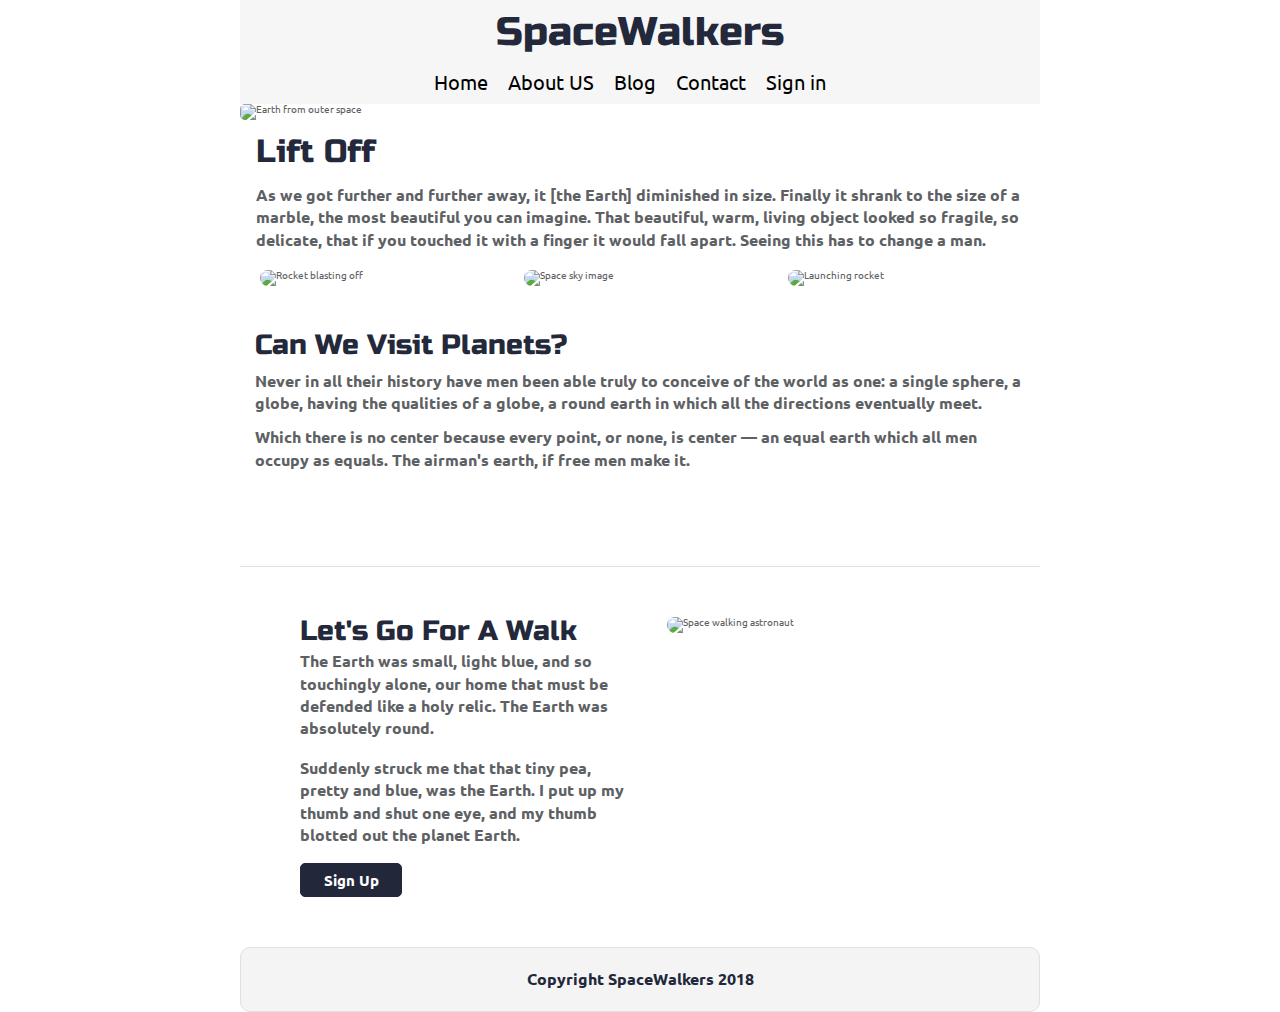
==== index.html @ dbb89bdf "project Done, stretches just need to be added" ====
<!doctype html>

<html lang="en">

<head>
    <meta charset="utf-8">
    <meta name="viewport" content="width=device-width, initial-scale=1, user-scalable=no" />


    <title>SpaceWalkers</title>

    <link href="https://fonts.googleapis.com/css?family=Russo+One|Ubuntu" rel="stylesheet">
    <link href="css/index.css" rel="stylesheet">

    <!--[if lt IE 9]>
    <script src="https://cdnjs.cloudflare.com/ajax/libs/html5shiv/3.7.3/html5shiv.js"></script>
  <![endif]-->
</head>

<body>

    <!-- navigation code here -->

    <div class="container home">

        <header class="intro">
            <div class="navh1">
                <h1>
                    SpaceWalkers
                </h1>
                <nav>
                    <a href="#">Home</a>
                    <a href="#">About US</a>
                    <a href="#">Blog</a>
                    <a href="#">Contact</a>
                    <a href="#">Sign in</a>
                </nav>

            </div>

            <div>
                <!-- image code here -->
                <img class="Mainimage1" src="img/main-header.png" alt="Earth from outer space">
            </div>


            <h2>Lift Off</h2>

            <p>As we got further and further away, it [the Earth] diminished in size. Finally it shrank to the size of a marble, the most beautiful you can imagine. That beautiful, warm, living object looked so fragile, so delicate, that if you touched it
                with a finger it would fall apart. Seeing this has to change a man.</p>
        </header>

        <section class="space-images">
            <img src="img/blast.png" class="blast" alt="Rocket blasting off">
            <img src="img/sky.png" class="sky" alt="Space sky image">
            <img src="img/launch.png" class="launch" alt="Launching rocket">
        </section>

        <section class="visit-planets">

            <h3>Can We Visit Planets?</h3>

            <p>Never in all their history have men been able truly to conceive of the world as one: a single sphere, a globe, having the qualities of a globe, a round earth in which all the directions eventually meet.</p>

            <p>Which there is no center because every point, or none, is center — an equal earth which all men occupy as equals. The airman's earth, if free men make it.</p>
        </section>

        <section class="walk">
            <div class="walk-text">
                <h3>Let's Go For A Walk</h3>

                <p>The Earth was small, light blue, and so touchingly alone, our home that must be defended like a holy relic. The Earth was absolutely round.</p>

                <p>Suddenly struck me that that tiny pea, pretty and blue, was the Earth. I put up my thumb and shut one eye, and my thumb blotted out the planet Earth.</p>

                <div class="btn">
                    Sign Up
                </div>
            </div>

            <div class="walk-img">
                <img src="img/space-walk.png" alt="Space walking astronaut">
            </div>

        </section>

        <footer>
            <p>Copyright SpaceWalkers 2018</p>
        </footer>

    </div>
</body>

</html>
---- css/index.css ----
/* http://meyerweb.com/eric/tools/css/reset/ 
   v2.0 | 20110126
   License: none (public domain)
*/
html,
body,
div,
span,
applet,
object,
iframe,
h1,
h2,
h3,
h4,
h5,
h6,
p,
blockquote,
pre,
a,
abbr,
acronym,
address,
big,
cite,
code,
del,
dfn,
em,
img,
ins,
kbd,
q,
s,
samp,
small,
strike,
strong,
sub,
sup,
tt,
var,
b,
u,
i,
center,
dl,
dt,
dd,
ol,
ul,
li,
fieldset,
form,
label,
legend,
table,
caption,
tbody,
tfoot,
thead,
tr,
th,
td,
article,
aside,
canvas,
details,
embed,
figure,
figcaption,
footer,
header,
hgroup,
menu,
nav,
output,
ruby,
section,
summary,
time,
mark,
audio,
video {
  margin: 0;
  padding: 0;
  border: 0;
  font-size: 100%;
  font: inherit;
  vertical-align: baseline;
}
/* HTML5 display-role reset for older browsers */
article,
aside,
details,
figcaption,
figure,
footer,
header,
hgroup,
menu,
nav,
section {
  display: block;
}
body {
  line-height: 1;
}
ol,
ul {
  list-style: none;
}
blockquote,
q {
  quotes: none;
}
blockquote:before,
blockquote:after,
q:before,
q:after {
  content: '';
  content: none;
}
table {
  border-collapse: collapse;
  border-spacing: 0;
}
* {
  box-sizing: border-box;
}
html {
  font-size: 62.5%;
}
html,
body {
  font-family: 'Ubuntu', sans-serif;
  color: #5E6164;
}
h1,
h2,
h3,
h4,
h5 {
  font-family: 'Russo One', sans-serif;
  color: #23293B;
}
h2 {
  font-size: 3.2rem;
}
h3 {
  font-size: 2.8rem;
}
p {
  font-size: 1.6rem;
  line-height: 1.4;
  font-weight: Bolder;
}
.container {
  max-width: 800px;
  width: 100%;
  margin: 0 auto;
}
.intro .navh1 {
  display: flex;
  width: 100%;
  flex-direction: column;
  background-color: #F6F6F6;
}
.intro h1 {
  Font-size: 4rem;
  margin-bottom: 2.5%;
  margin-top: 1.5%;
  text-align: center;
}
@media (max-width: 500px) {
  .intro h1 {
    font-size: 3rem;
  }
}
.intro nav {
  display: flex;
  justify-content: center;
  margin-bottom: 1.5%;
}
.intro nav a {
  font-size: 2rem;
  margin-right: 2.5%;
  text-decoration: none;
  color: Black;
}
@media (max-width: 500px) {
  .intro nav a {
    font-size: 1.5rem;
  }
}
.intro nav a:hover {
  background-color: blue;
  color: white;
}
.intro .Mainimage1 {
  width: 100%;
  border-radius: 5px;
}
footer {
  color: #22283B;
  background: #f4f4f4;
  padding: 20px 0;
  border: 1px double #e0e0e0;
  border-radius: 10px;
  display: flex;
  justify-content: center;
  align-items: center;
}
.home .intro h2 {
  padding: 2%;
}
.home .intro p {
  padding: 0 2%;
}
.home .space-images {
  display: flex;
  flex-wrap: wrap;
  width: 100%;
}
@media (max-width: 500px) {
  .home .space-images .sky {
    display: none;
  }
  .home .space-images .launch {
    display: none;
  }
  .home .space-images .blast {
    width: 90%;
  }
}
.home .space-images img {
  width: 28%;
  margin: 2.3% 2.5%;
  border-radius: 20px;
  height: 100%;
}
.home .visit-planets {
  padding: 15px;
  margin-bottom: 10%;
}
@media (max-width: 500px) {
  .home .visit-planets {
    margin-bottom: 3%;
  }
}
.home .visit-planets h3 {
  margin-top: 1.5%;
}
.home .visit-planets p {
  margin-top: 1.5%;
}
@media (max-width: 500px) {
  .home .visit-planets p {
    margin-bottom: 5%;
  }
}
.home .walk {
  margin-top: 1%;
  border-top: 1px solid #dee2e6;
  padding: 50px 60px;
  display: flex;
  justify-content: center;
}
@media (max-width: 500px) {
  .home .walk {
    flex-direction: column-reverse;
    justify-content: flex-start;
    width: 90%;
    padding: 0.5%;
  }
}
.home .walk .walk-text {
  width: 50%;
}
@media (max-width: 500px) {
  .home .walk .walk-text {
    width: 100%;
    padding-left: 3%;
    margin-bottom: 4%;
  }
}
.home .walk .walk-text h3 {
  margin-bottom: 1.5%;
}
.home .walk .walk-text p {
  margin-bottom: 5%;
}
.home .walk .walk-text .btn {
  width: 30%;
  padding: 2.5% 0%;
  border: 1px solid #22283A;
  font-size: 1.5rem;
  background-color: #22283A;
  color: white;
  text-align: center;
  font-weight: Bolder;
  border-radius: 5px;
}
@media (max-width: 500px) {
  .home .walk .walk-text .btn {
    width: 100%;
    padding: 5% 0%;
    margin-bottom: 4%;
  }
}
.home .walk .walk-img {
  width: 46%;
  margin-left: 4%;
}
@media (max-width: 500px) {
  .home .walk .walk-img {
    width: 95%;
    margin-bottom: 5%;
    margin-right: 5%;
  }
}
.home .walk .walk-img img {
  width: 100%;
  height: auto;
  border-radius: 10px;
}
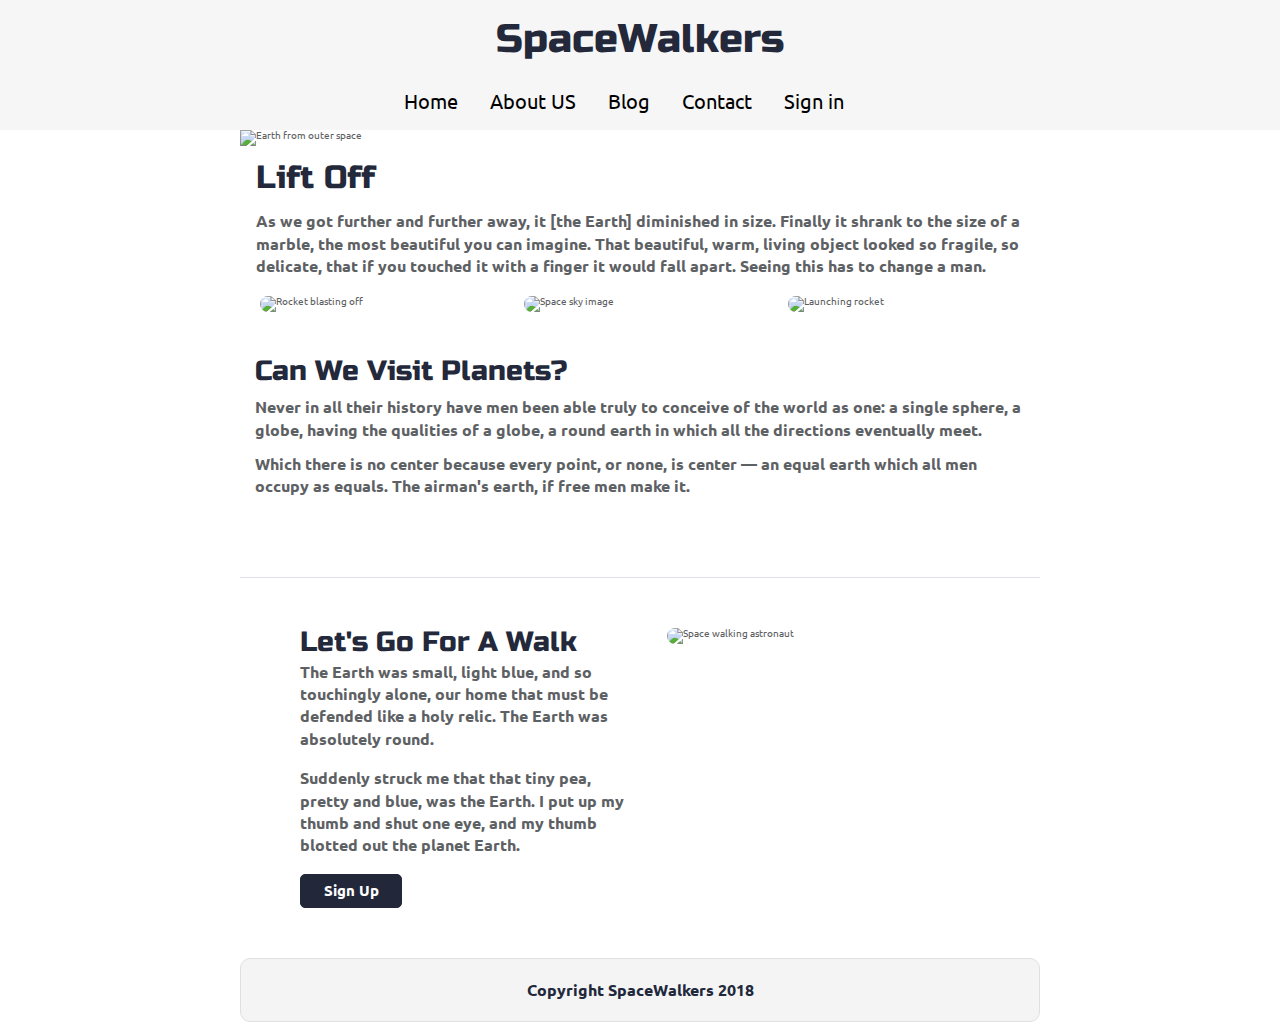
==== commit ab19fda1: "Final touch added" ====
--- a/index.html
+++ b/index.html
@@ -20,23 +20,23 @@
 <body>
 
     <!-- navigation code here -->
+    <div class="navh1">
+        <h1>
+            SpaceWalkers
+        </h1>
+        <nav>
+            <a href="#">Home</a>
+            <a href="#">About US</a>
+            <a href="#">Blog</a>
+            <a href="#">Contact</a>
+            <a href="#">Sign in</a>
+        </nav>
 
+    </div>
     <div class="container home">
 
         <header class="intro">
-            <div class="navh1">
-                <h1>
-                    SpaceWalkers
-                </h1>
-                <nav>
-                    <a href="#">Home</a>
-                    <a href="#">About US</a>
-                    <a href="#">Blog</a>
-                    <a href="#">Contact</a>
-                    <a href="#">Sign in</a>
-                </nav>
 
-            </div>
 
             <div>
                 <!-- image code here -->
--- a/css/index.css
+++ b/css/index.css
@@ -161,44 +161,44 @@
   width: 100%;
   margin: 0 auto;
 }
-.intro .navh1 {
+.navh1 {
   display: flex;
   width: 100%;
   flex-direction: column;
   background-color: #F6F6F6;
 }
-.intro h1 {
+.navh1 h1 {
   Font-size: 4rem;
   margin-bottom: 2.5%;
   margin-top: 1.5%;
   text-align: center;
 }
 @media (max-width: 500px) {
-  .intro h1 {
+  .navh1 h1 {
     font-size: 3rem;
   }
 }
-.intro nav {
+.navh1 nav {
   display: flex;
   justify-content: center;
   margin-bottom: 1.5%;
 }
-.intro nav a {
+.navh1 nav a {
   font-size: 2rem;
   margin-right: 2.5%;
   text-decoration: none;
   color: Black;
 }
 @media (max-width: 500px) {
-  .intro nav a {
+  .navh1 nav a {
     font-size: 1.5rem;
   }
 }
-.intro nav a:hover {
+.navh1 nav a:hover {
   background-color: blue;
   color: white;
 }
-.intro .Mainimage1 {
+.navh1 .Mainimage1 {
   width: 100%;
   border-radius: 5px;
 }
@@ -242,7 +242,7 @@
 }
 .home .visit-planets {
   padding: 15px;
-  margin-bottom: 10%;
+  margin-bottom: 8%;
 }
 @media (max-width: 500px) {
   .home .visit-planets {
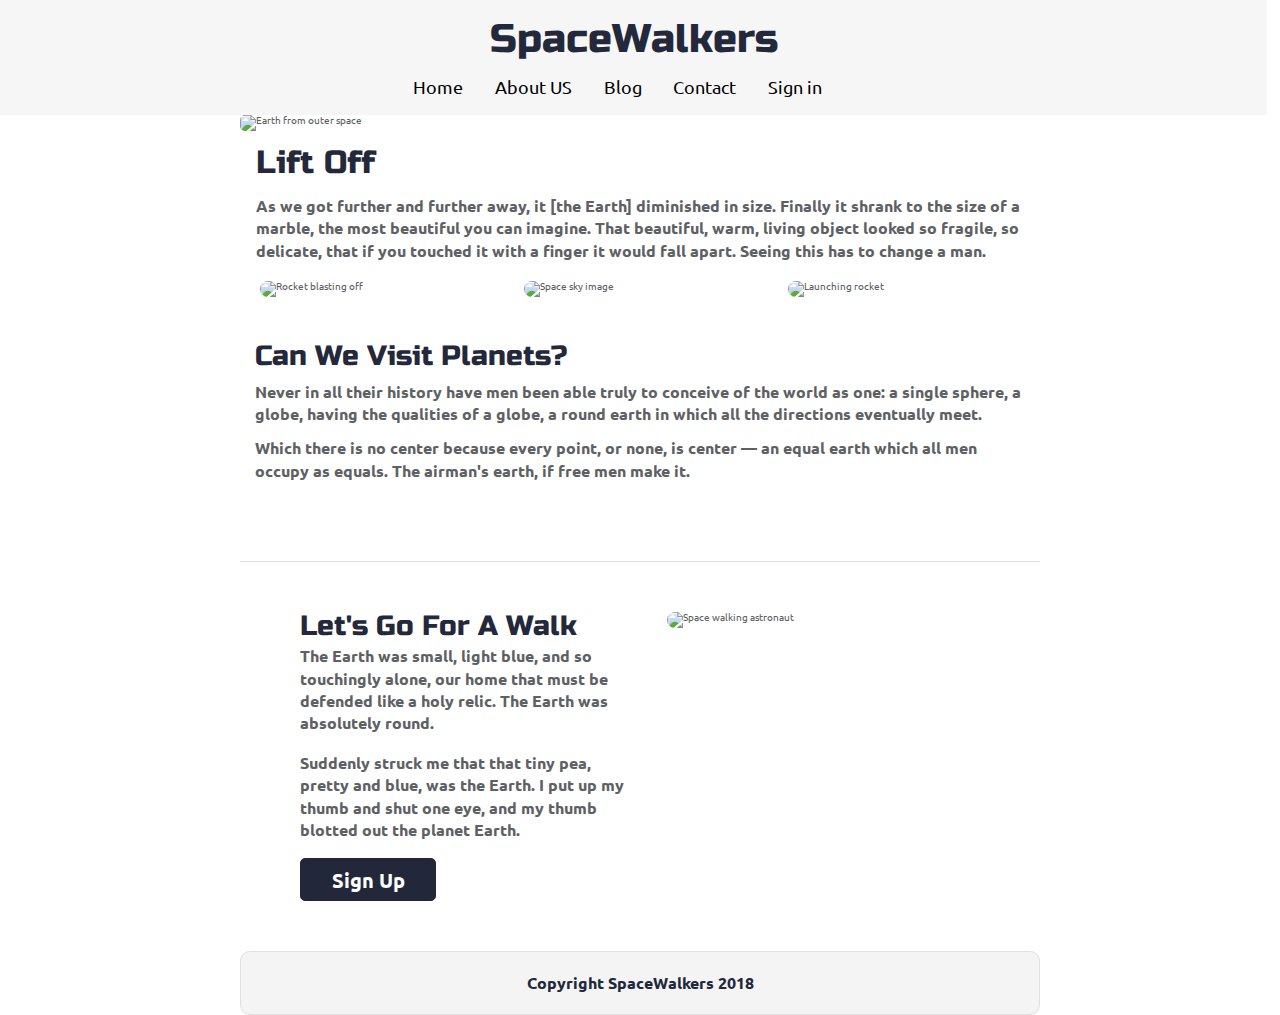
==== commit 10791915: "strech added: Additional websites created as well as form to sign up" ====
--- a/index.html
+++ b/index.html
@@ -25,11 +25,11 @@
             SpaceWalkers
         </h1>
         <nav>
-            <a href="#">Home</a>
+            <a href="index.html">Home</a>
             <a href="#">About US</a>
             <a href="#">Blog</a>
-            <a href="#">Contact</a>
-            <a href="#">Sign in</a>
+            <a href="contact.html">Contact</a>
+            <a href="Signup.html">Sign in</a>
         </nav>
 
     </div>
@@ -74,7 +74,7 @@
                 <p>Suddenly struck me that that tiny pea, pretty and blue, was the Earth. I put up my thumb and shut one eye, and my thumb blotted out the planet Earth.</p>
 
                 <div class="btn">
-                    Sign Up
+                    <a href="Signup.html"> Sign Up</a>
                 </div>
             </div>
 
--- a/css/index.css
+++ b/css/index.css
@@ -1,3 +1,86 @@
+.buttonsA {
+  color: white;
+  text-decoration: none;
+}
+.form input[type=text],
+.form select,
+.form textarea {
+  width: 100%;
+  padding: 12px;
+  border: 1px solid #ccc;
+  border-radius: 4px;
+  box-sizing: border-box;
+  margin-top: 6px;
+  margin-bottom: 16px;
+  resize: vertical;
+}
+.form input[type=submit] {
+  background-color: #4CAF50;
+  color: white;
+  padding: 12px 20px;
+  border: none;
+  border-radius: 4px;
+  cursor: pointer;
+}
+.form input[type=submit]:hover {
+  background-color: #45a049;
+}
+.formsignup input[type=text],
+.formsignup input[type=password] {
+  width: 100%;
+  padding: 15px;
+  margin: 5px 0 22px 0;
+  display: inline-block;
+  border: none;
+  background: #f1f1f1;
+}
+.formsignup input[type=text]:focus,
+.formsignup input[type=password]:focus {
+  background-color: #ddd;
+  outline: none;
+}
+.formsignup hr {
+  border: 1px solid #f1f1f1;
+  margin-bottom: 25px;
+}
+.formsignup h1 {
+  text-align: center;
+  font-size: 2rem;
+  color: Blue;
+}
+.formsignup p {
+  text-align: center;
+  font-size: 2rem;
+  font-weight: bolder;
+  color: black;
+}
+.formsignup button {
+  background-color: #4CAF50;
+  color: white;
+  padding: 14px 20px;
+  margin: 8px 0;
+  border: none;
+  cursor: pointer;
+  width: 100%;
+  opacity: 0.9;
+}
+.formsignup button:hover {
+  opacity: 1;
+}
+.formsignup .cancelbtn {
+  padding: 14px 20px;
+  background-color: #f44336;
+}
+.formsignup .cancelbtn,
+.formsignup .signupbtn {
+  float: left;
+  width: 50%;
+}
+.formsignup .clearfix::after {
+  content: "";
+  clear: both;
+  display: table;
+}
 /* http://meyerweb.com/eric/tools/css/reset/ 
    v2.0 | 20110126
    License: none (public domain)
@@ -163,13 +246,13 @@
 }
 .navh1 {
   display: flex;
-  width: 100%;
+  width: 99%;
   flex-direction: column;
   background-color: #F6F6F6;
 }
 .navh1 h1 {
   Font-size: 4rem;
-  margin-bottom: 2.5%;
+  margin-bottom: 1.5%;
   margin-top: 1.5%;
   text-align: center;
 }
@@ -183,11 +266,26 @@
   justify-content: center;
   margin-bottom: 1.5%;
 }
+@keyframes jump {
+  0% {
+    transform: scale(0.1);
+    opacity: 0;
+  }
+  60% {
+    transform: scale(1.2);
+    opacity: 1;
+  }
+  100% {
+    transform: scale(1);
+  }
+}
 .navh1 nav a {
-  font-size: 2rem;
+  font-size: 1.8rem;
   margin-right: 2.5%;
   text-decoration: none;
   color: Black;
+  animation-duration: 5s;
+  animation-name: jump;
 }
 @media (max-width: 500px) {
   .navh1 nav a {
@@ -197,8 +295,10 @@
 .navh1 nav a:hover {
   background-color: blue;
   color: white;
-}
-.navh1 .Mainimage1 {
+  border-radius: 100%;
+  padding: 0.5%;
+}
+.Mainimage1 {
   width: 100%;
   border-radius: 5px;
 }
@@ -292,15 +392,14 @@
   margin-bottom: 5%;
 }
 .home .walk .walk-text .btn {
-  width: 30%;
-  padding: 2.5% 0%;
+  width: 40%;
+  padding: 3% 0%;
   border: 1px solid #22283A;
-  font-size: 1.5rem;
   background-color: #22283A;
-  color: white;
   text-align: center;
   font-weight: Bolder;
   border-radius: 5px;
+  font-size: 2rem;
 }
 @media (max-width: 500px) {
   .home .walk .walk-text .btn {
@@ -309,6 +408,10 @@
     margin-bottom: 4%;
   }
 }
+.home .walk .walk-text .btn a {
+  color: white;
+  text-decoration: none;
+}
 .home .walk .walk-img {
   width: 46%;
   margin-left: 4%;
@@ -325,3 +428,90 @@
   height: auto;
   border-radius: 10px;
 }
+.Form {
+  border-radius: 5px;
+  background-color: #f2f2f2;
+  padding: 20px;
+}
+.Form input[type=text],
+.Form select,
+.Form textarea {
+  width: 100%;
+  padding: 12px;
+  border: 1px solid #ccc;
+  border-radius: 4px;
+  box-sizing: border-box;
+  margin-top: 6px;
+  margin-bottom: 16px;
+  resize: vertical;
+}
+.Form input[type=submit] {
+  background-color: #4CAF50;
+  color: white;
+  padding: 12px 20px;
+  border: none;
+  border-radius: 4px;
+  cursor: pointer;
+}
+.Form input[type=submit]:hover {
+  background-color: #45a049;
+}
+.SignupForm {
+  padding: 5%;
+}
+.SignupForm input[type=text],
+.SignupForm input[type=password] {
+  width: 100%;
+  padding: 15px;
+  margin: 5px 0 22px 0;
+  display: inline-block;
+  border: none;
+  background: #f1f1f1;
+}
+.SignupForm input[type=text]:focus,
+.SignupForm input[type=password]:focus {
+  background-color: #ddd;
+  outline: none;
+}
+.SignupForm hr {
+  border: 1px solid #f1f1f1;
+  margin-bottom: 25px;
+}
+.SignupForm h1 {
+  text-align: center;
+  font-size: 2rem;
+  color: Blue;
+}
+.SignupForm p {
+  text-align: center;
+  font-size: 2rem;
+  font-weight: bolder;
+  color: black;
+}
+.SignupForm button {
+  background-color: #4CAF50;
+  color: white;
+  padding: 14px 20px;
+  margin: 8px 0;
+  border: none;
+  cursor: pointer;
+  width: 100%;
+  opacity: 0.9;
+}
+.SignupForm button:hover {
+  opacity: 1;
+}
+.SignupForm .cancelbtn {
+  padding: 14px 20px;
+  background-color: #f44336;
+}
+.SignupForm .cancelbtn,
+.SignupForm .signupbtn {
+  float: left;
+  width: 50%;
+}
+.SignupForm .clearfix::after {
+  content: "";
+  clear: both;
+  display: table;
+}
